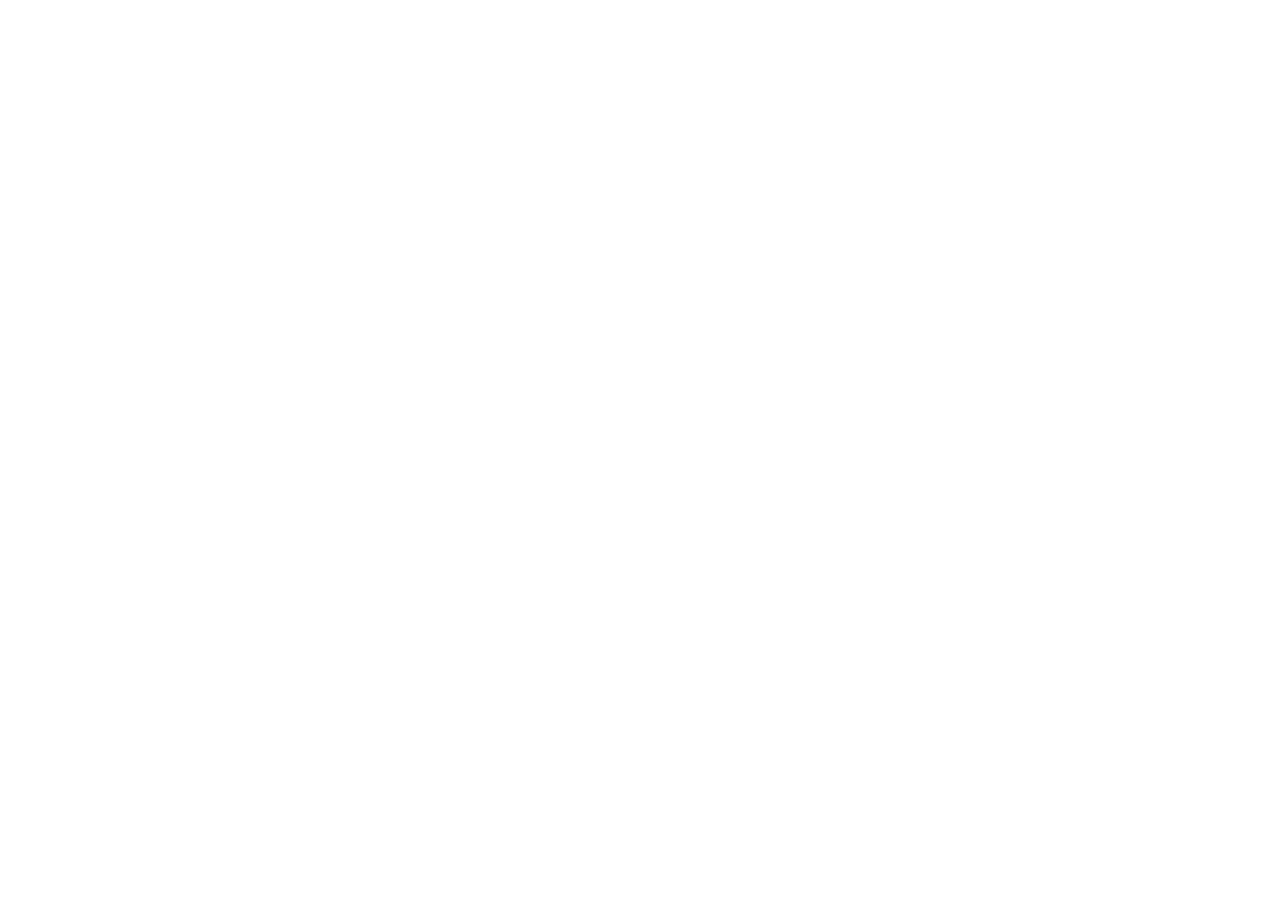
==== pages/bananaBread.html @ 1ff20a63 "First Commit" ====
<!DOCTYPE html>
<html lang="en">
<head>
    <meta charset="UTF-8">
    <meta name="viewport" content="width=device-width, initial-scale=1.0">
    <title>Mama Mia!</title>
</head>
<body>
    
</body>
</html>
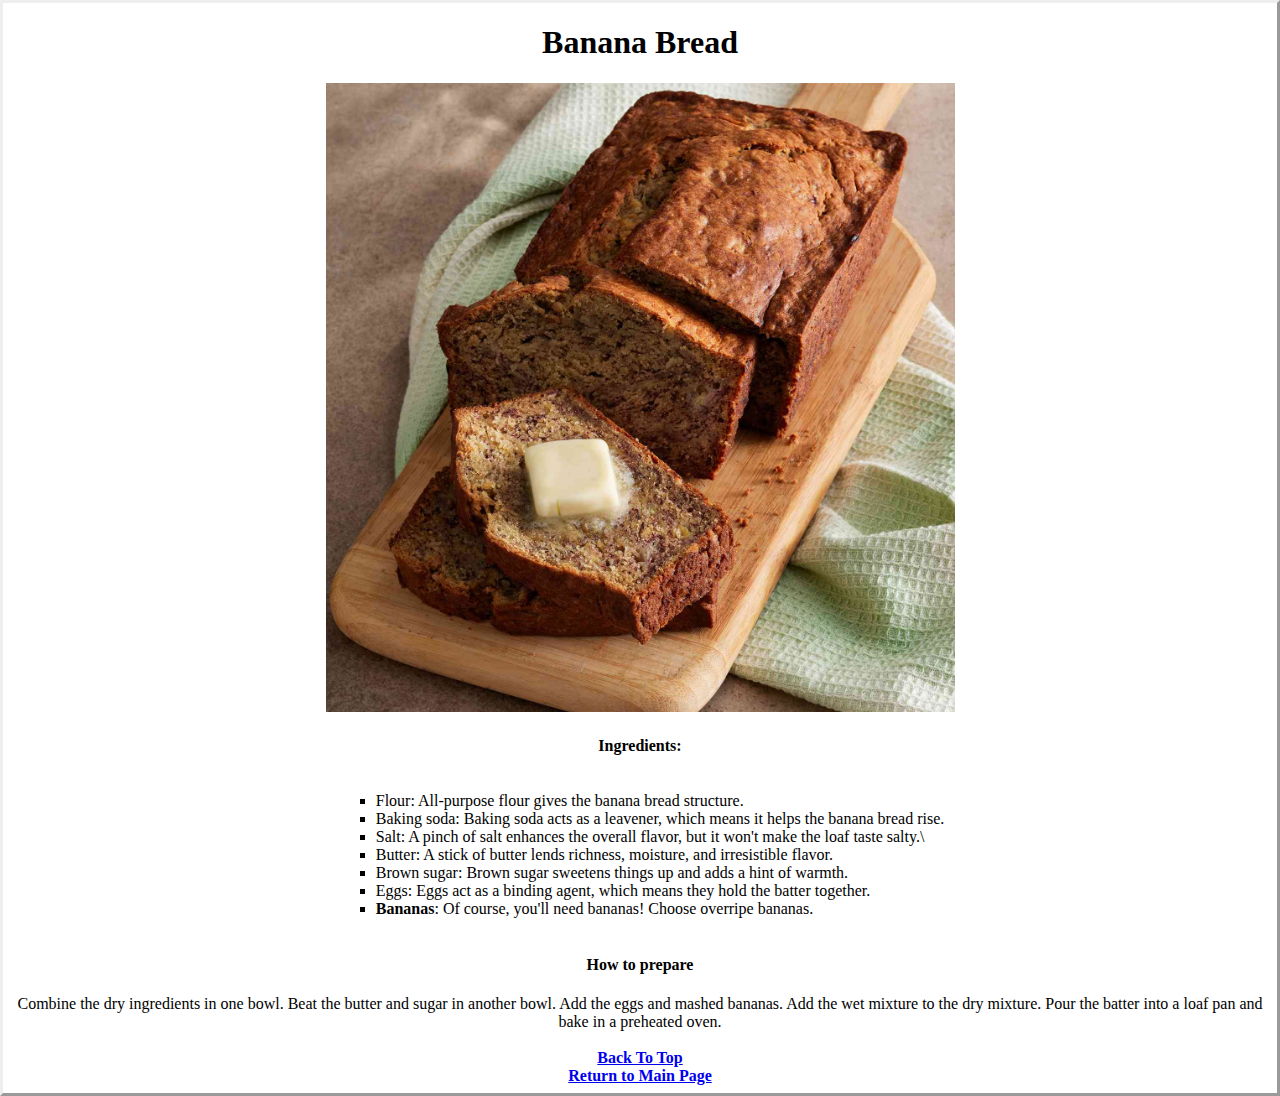
==== commit 84156336: "Added the remaining recipes + finished project" ====
--- a/pages/bananaBread.html
+++ b/pages/bananaBread.html
@@ -4,8 +4,50 @@
     <meta charset="UTF-8">
     <meta name="viewport" content="width=device-width, initial-scale=1.0">
     <title>Mama Mia!</title>
+    <style>
+        @import url("../css/main.css");
+    </style>
 </head>
 <body>
+    <div class="container">
+        <h1>Banana Bread</h1>
+        
+        <img src="../img/bananaBread.jpg" width="50%">
+
+        <br>
+        <h4>Ingredients: </h4>
+        <ul>
+
     
+    
+    
+    
+    
+    
+    
+
+            <li>Flour: All-purpose flour gives the banana bread structure.</li>
+            <li>Baking soda: Baking soda acts as a leavener, which means it helps the banana bread rise.</li> 
+            <li> Salt: A pinch of salt enhances the overall flavor, but it won't make the loaf taste salty.\</li>
+            <li> Butter: A stick of butter lends richness, moisture, and irresistible flavor.</li>
+            <li>Brown sugar: Brown sugar sweetens things up and adds a hint of warmth.</li>  
+            <li> Eggs: Eggs act as a binding agent, which means they hold the batter together.</li>
+            <li> <strong>Bananas</strong>: Of course, you'll need bananas! Choose overripe bananas.</li>
+
+        </ul>
+        <br>
+        <h4>How to prepare</h4>
+        <div>    
+        Combine the dry ingredients in one bowl.
+        Beat the butter and sugar in another bowl. Add the eggs and mashed bananas.
+        Add the wet mixture to the dry mixture.
+        Pour the batter into a loaf pan and bake in a preheated oven.
+        </div>
+
+        <br>
+        <div><strong><a href="../pages/bananaBread.html">Back To Top</a></strong></div>
+        <div><strong><a href="../index.html">Return to Main Page</a></strong></div>
+    </div> 
+
 </body>
 </html>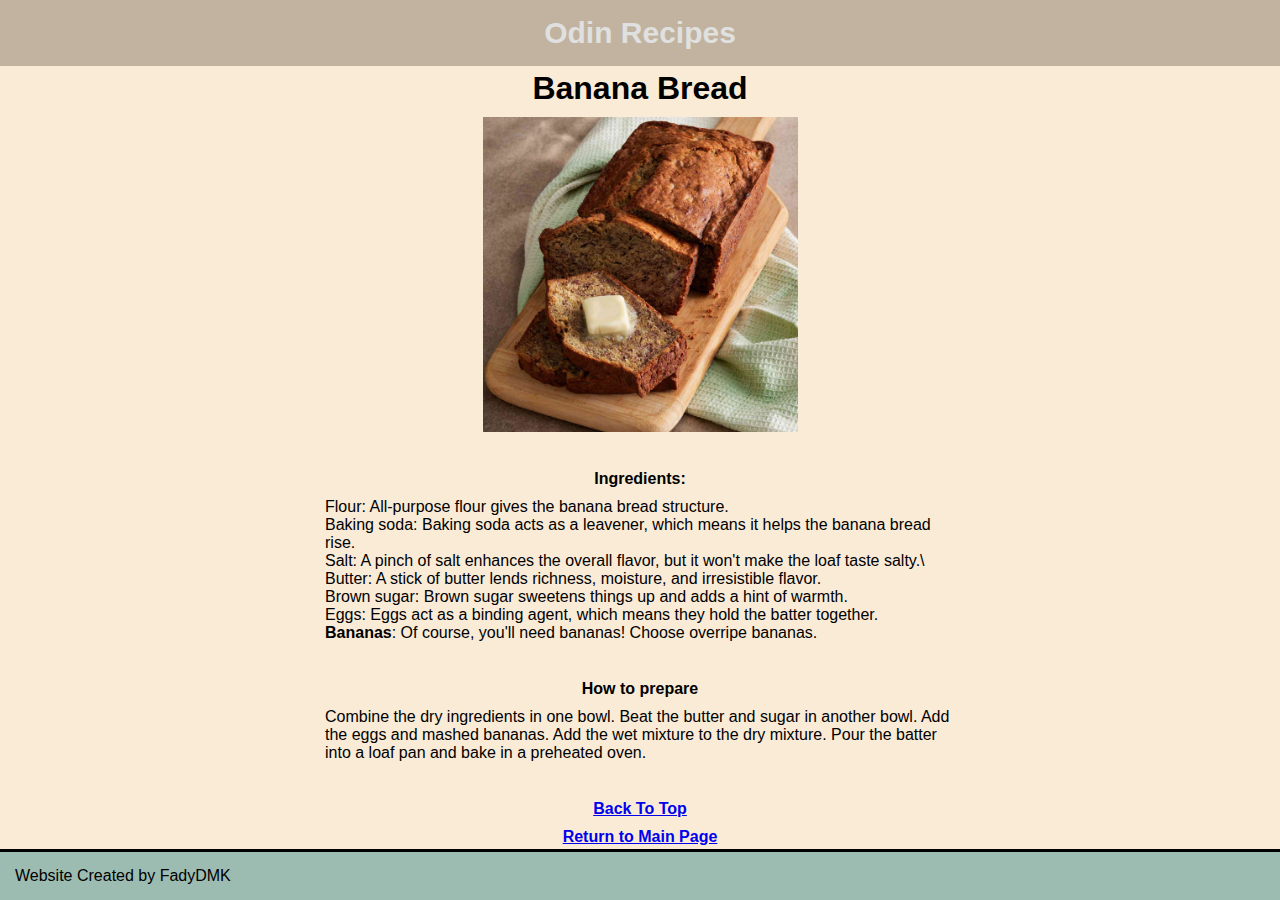
==== commit dbb4b450: "improved recipes pages" ====
--- a/pages/bananaBread.html
+++ b/pages/bananaBread.html
@@ -1,53 +1,58 @@
 <!DOCTYPE html>
 <html lang="en">
+
 <head>
     <meta charset="UTF-8">
     <meta name="viewport" content="width=device-width, initial-scale=1.0">
     <title>Mama Mia!</title>
-    <style>
-        @import url("../css/main.css");
-    </style>
+    <link href="../css/main.css" rel="stylesheet">
+
 </head>
+
 <body>
     <div class="container">
-        <h1>Banana Bread</h1>
-        
-        <img src="../img/bananaBread.jpg" width="50%">
-
-        <br>
-        <h4>Ingredients: </h4>
-        <ul>
-
-    
-    
-    
-    
-    
-    
-    
-
-            <li>Flour: All-purpose flour gives the banana bread structure.</li>
-            <li>Baking soda: Baking soda acts as a leavener, which means it helps the banana bread rise.</li> 
-            <li> Salt: A pinch of salt enhances the overall flavor, but it won't make the loaf taste salty.\</li>
-            <li> Butter: A stick of butter lends richness, moisture, and irresistible flavor.</li>
-            <li>Brown sugar: Brown sugar sweetens things up and adds a hint of warmth.</li>  
-            <li> Eggs: Eggs act as a binding agent, which means they hold the batter together.</li>
-            <li> <strong>Bananas</strong>: Of course, you'll need bananas! Choose overripe bananas.</li>
-
-        </ul>
-        <br>
-        <h4>How to prepare</h4>
-        <div>    
-        Combine the dry ingredients in one bowl.
-        Beat the butter and sugar in another bowl. Add the eggs and mashed bananas.
-        Add the wet mixture to the dry mixture.
-        Pour the batter into a loaf pan and bake in a preheated oven.
+        <div class="header">
+            <h3 id="title">Odin Recipes</h3>
         </div>
 
-        <br>
-        <div><strong><a href="../pages/bananaBread.html">Back To Top</a></strong></div>
-        <div><strong><a href="../index.html">Return to Main Page</a></strong></div>
-    </div> 
+        <div class="center">
+            <div class="main recipe">
+                <h1>Banana Bread</h1>
+
+                <img src="../img/bananaBread.jpg" class="banana" width="50%">
+
+                <br>
+                <h4>Ingredients: </h4>
+                <ul>
+                    <li>Flour: All-purpose flour gives the banana bread structure.</li>
+                    <li>Baking soda: Baking soda acts as a leavener, which means it helps the banana bread rise.</li>
+                    <li> Salt: A pinch of salt enhances the overall flavor, but it won't make the loaf taste salty.\
+                    </li>
+                    <li> Butter: A stick of butter lends richness, moisture, and irresistible flavor.</li>
+                    <li>Brown sugar: Brown sugar sweetens things up and adds a hint of warmth.</li>
+                    <li> Eggs: Eggs act as a binding agent, which means they hold the batter together.</li>
+                    <li> <strong>Bananas</strong>: Of course, you'll need bananas! Choose overripe bananas.</li>
+
+                </ul>
+                <br>
+                <h4>How to prepare</h4>
+                <div>
+                    Combine the dry ingredients in one bowl.
+                    Beat the butter and sugar in another bowl. Add the eggs and mashed bananas.
+                    Add the wet mixture to the dry mixture.
+                    Pour the batter into a loaf pan and bake in a preheated oven.
+                </div>
+
+                <br>
+                <div><strong><a href="../pages/bananaBread.html">Back To Top</a></strong></div>
+                <div><strong><a href="../index.html">Return to Main Page</a></strong></div>
+            </div>
+
+        </div>
+        <div class="footer">Website Created by FadyDMK </div>
+    </div>
+
 
 </body>
+
 </html>--- a/css/main.css
+++ b/css/main.css
@@ -0,0 +1,112 @@
+* {
+    margin: 0;
+    padding: 0;
+    font-family: 'Segoe UI', Tahoma, Geneva, Verdana, sans-serif;
+}
+
+.container {
+    min-height: 100vh;
+    margin: 0;
+    display: flex;
+    flex-direction: column;
+    justify-content: space-between;
+    align-items: stretch;
+
+}
+
+
+#title {
+    font-size: 30px;
+    color: #dfe0df;
+}
+
+.header {
+    margin: 0;
+    display: flex;
+    background-color: #c1b3a0;
+    padding: 16px;
+    justify-content: center;
+}
+
+.center {
+    flex: 1;
+    margin: 0;
+    display: flex;
+    flex-direction: column;
+    justify-content: center;
+    background-color: #faebd7;
+}
+
+.footer {
+    padding: 15px;
+    margin: 0;
+    align-items: end;
+    border-top-style: solid;
+    background-color: #9dbcb1;
+}
+
+
+
+.main {
+    display: flex;
+    flex-direction: column;
+    align-items: center;
+
+}
+
+
+
+#mario {
+    width: 50vh;
+}
+
+#mario:hover {
+    animation: rotate 0.3s linear;
+}
+
+@keyframes rotate {
+    from {
+        transform: rotate(0deg);
+    }
+
+    to {
+        transform: rotate(360deg);
+    }
+}
+
+div.list {
+    border-style: solid;
+    border-width: 2px;
+    border-radius: 10px;
+    margin: 0 auto 20px auto;
+    padding: 10px;
+    transform: scale(1.3);
+}
+
+ul {
+    list-style: none;
+}
+
+
+
+/*Meatballs page*/
+#pewds {
+    display: block;
+    position: absolute;
+    top: 0;
+    right: 0
+}
+
+#whata {
+    width: 5em;
+}
+
+
+.recipe {
+    display: flex;
+    flex-direction: column;
+    max-width: 70vh;
+    justify-content: space-around;
+    margin: auto;
+    gap: 10px;
+}